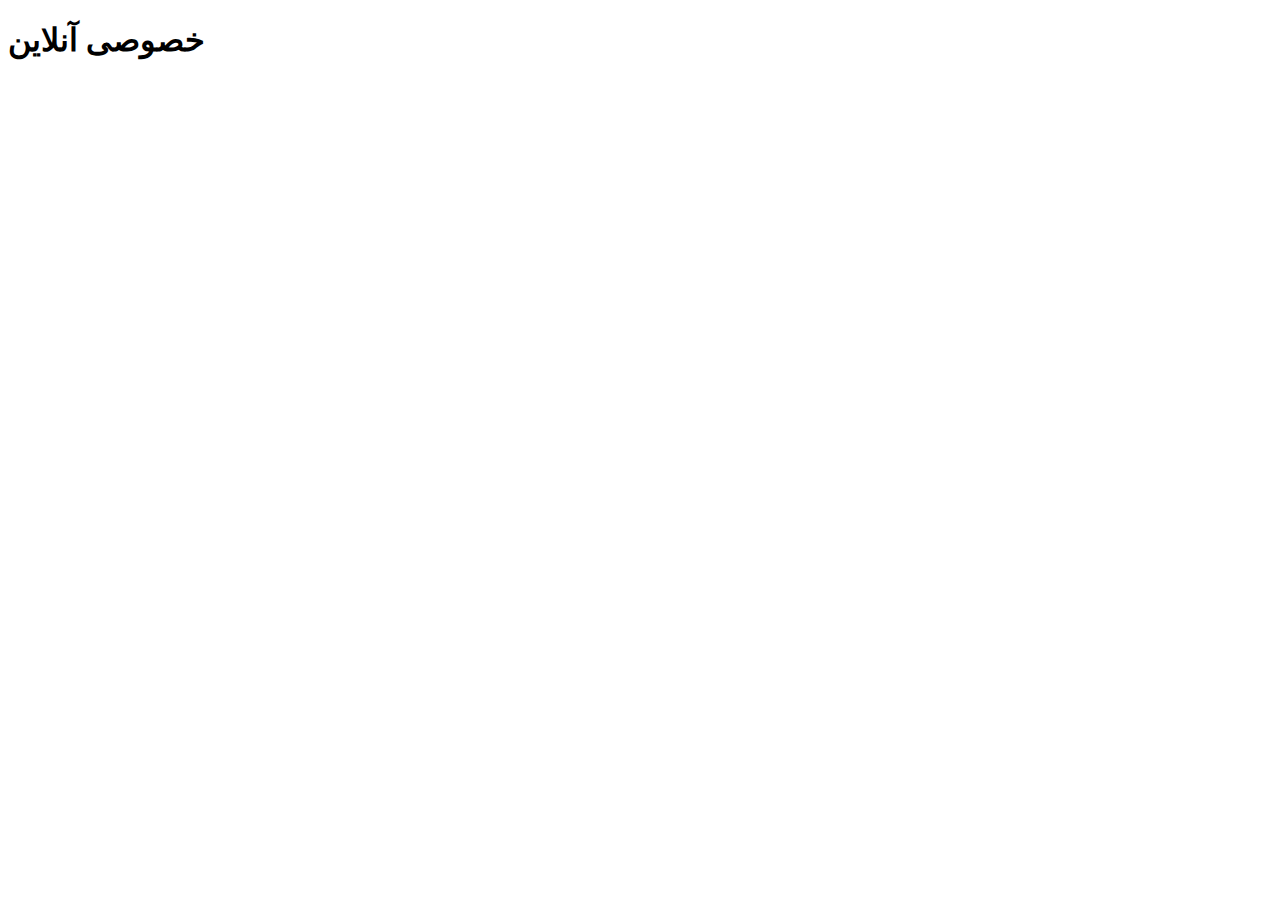
==== index.html @ 30ebe0b1 "site v 0.0.0" ====
<!DOCTYPE html>
<html lang="fa">
<head>
    <meta charset="UTF-8">
    <meta http-equiv="X-UA-Compatible" content="IE=edge">
    <meta name="viewport" content="width=device-width, initial-scale=1.0">
    <title>خصوصی آنلاین</title>
</head>
<body>
    <h1>خصوصی آنلاین</h1>
</body>
</html>
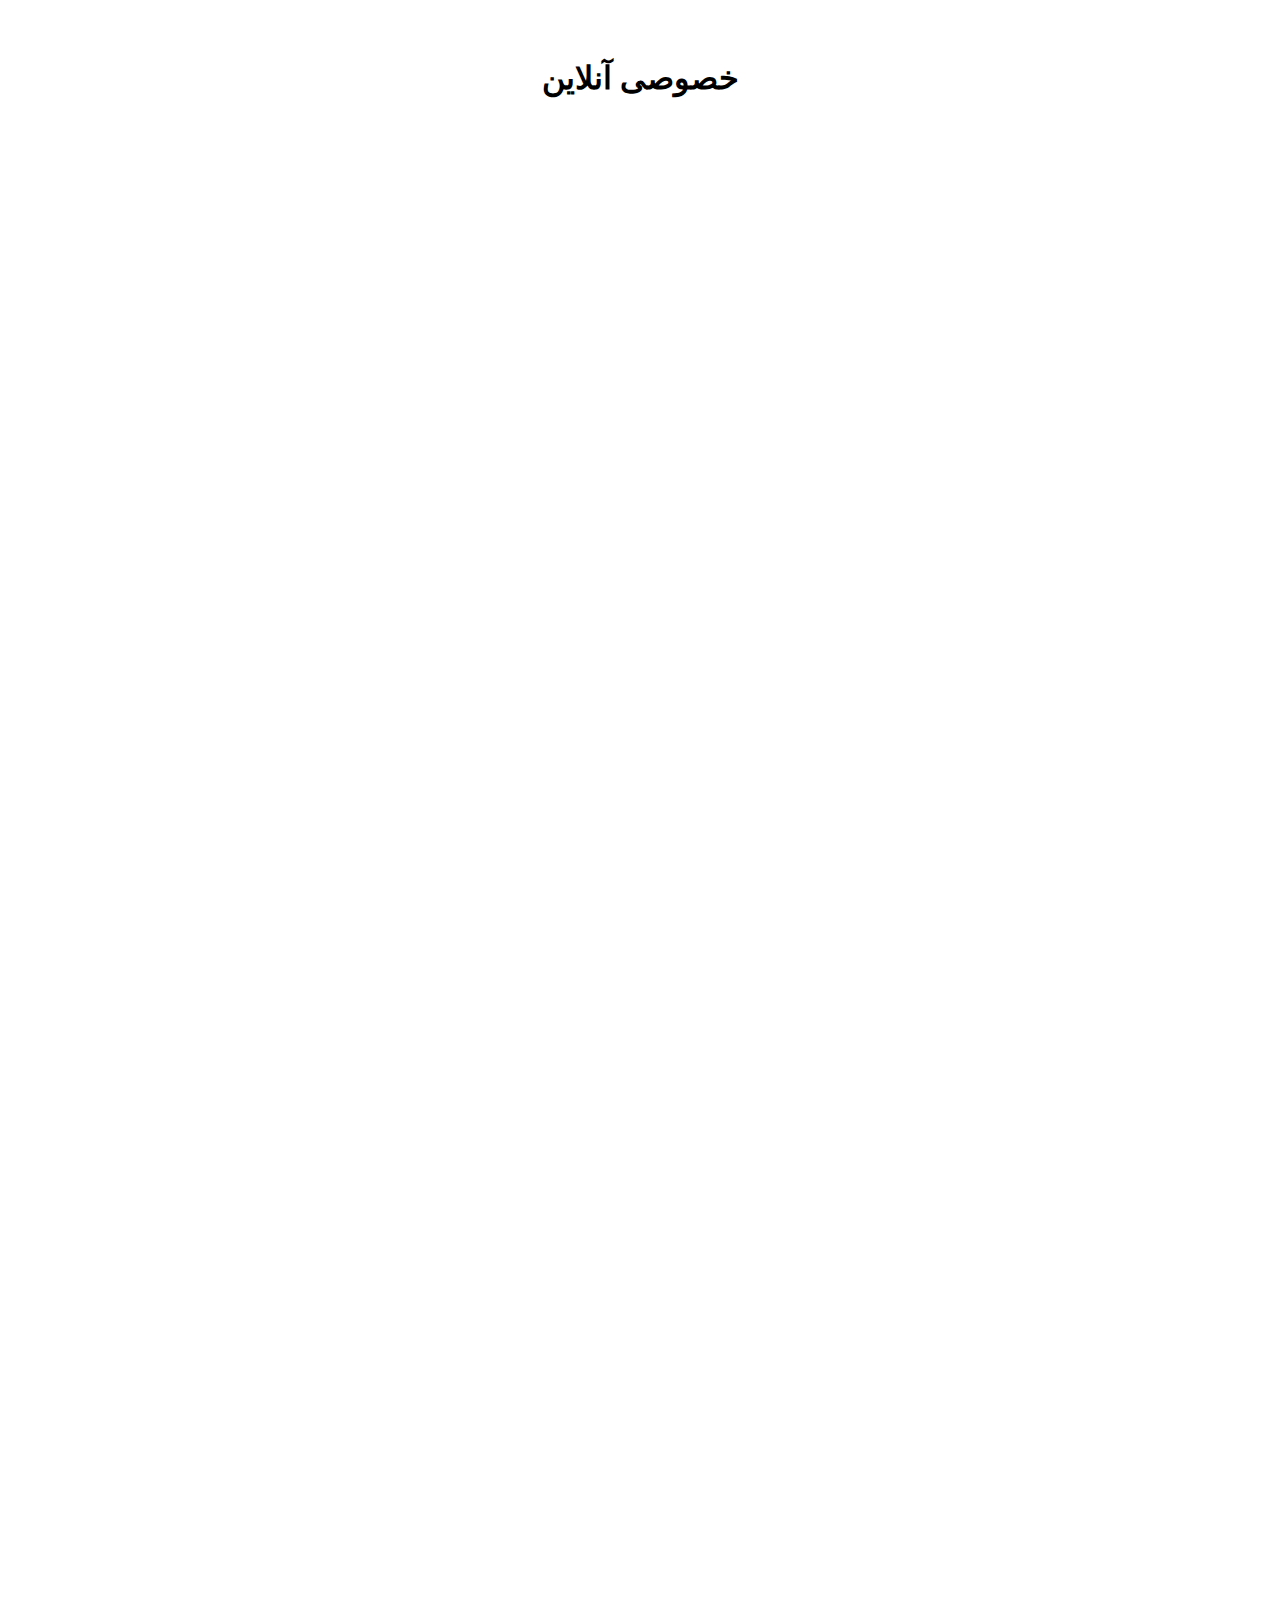
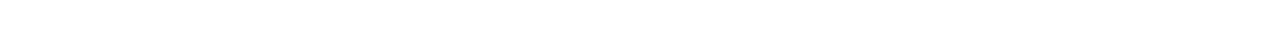
==== commit 3ab810d4: "v0.0.1" ====
--- a/index.html
+++ b/index.html
@@ -1,12 +1,24 @@
 <!DOCTYPE html>
 <html lang="fa">
+
 <head>
     <meta charset="UTF-8">
     <meta http-equiv="X-UA-Compatible" content="IE=edge">
     <meta name="viewport" content="width=device-width, initial-scale=1.0">
+    <link rel="stylesheet" href="./resources/css/style.css">
+    <link rel="shortcut icon" href="./resources/icon/favicon.ico" type="image/x-icon">
     <title>خصوصی آنلاین</title>
 </head>
+
 <body>
-    <h1>خصوصی آنلاین</h1>
+    <main>
+        <h1>خصوصی آنلاین</h1>
+        <div id="form">
+            <iframe
+                src="https://docs.google.com/forms/d/e/1FAIpQLSf4LMV0jUiJaEWQzCBxrdqIAE9eKCOhD_fNkz5lsOen6IdLOQ/viewform?embedded=true"
+                width="640" height="1487" frameborder="0" marginheight="0" marginwidth="0">Loading…</iframe>
+        </div>
+    </main>
 </body>
+
 </html>--- a/resources/css/style.css
+++ b/resources/css/style.css
@@ -0,0 +1,19 @@
+html,body{
+    margin: 0;
+}
+main{
+    display: grid;
+    grid-template-columns: 10% 1fr 10%;
+    grid-template-rows: 10% 1fr;
+    align-items: center;
+    justify-content: center;
+}
+h1{
+    grid-area: 1/2/span 1/ span 1;
+    text-align: center;
+}
+#form{
+    display: flex;
+    justify-content: center;
+    grid-area: 2/2/span 1/ span 1;
+}